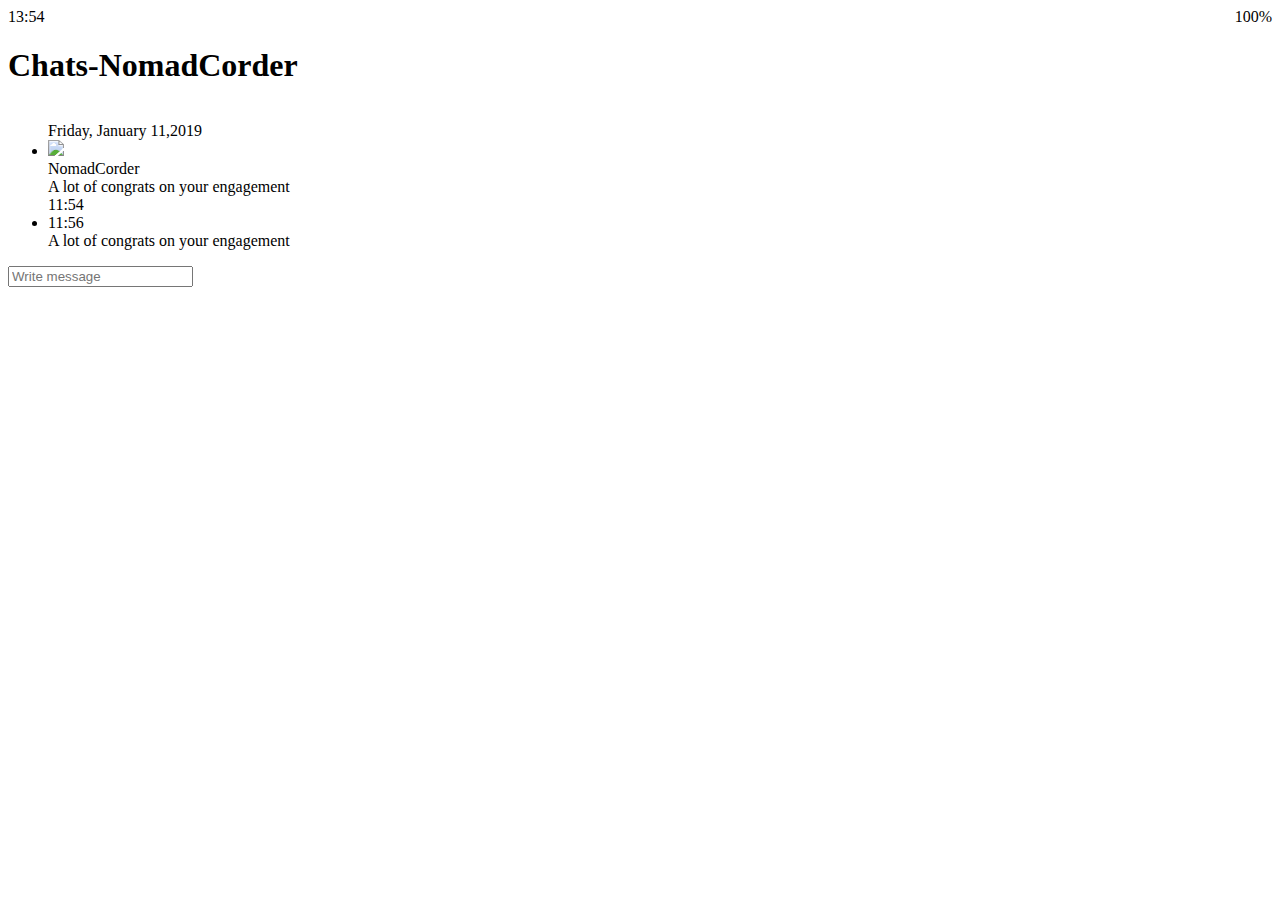
==== chat.html @ b85ddc4b "complete html" ====
<!DOCTYPE html>
<html lang="en">
<head>
    <meta charset="UTF-8">
    <meta name="viewport" content="width=device-width, initial-scale=1.0">
    <meta http-equiv="X-UA-Compatible" content="ie=edge">
    <script src="https://kit.fontawesome.com/92e02b35f3.js" crossorigin="anonymous"></script>
    <title>Chat| KaKao Clone</title>
</head>
<style>
.status-bar{
    display:flex;
    justify-content: space-between;
}
.header{
    display:flex;
    justify-content: space-between;
}
.setting-list{
    display:flex;
    justify-content: space-between;
}
.g-avatar{
    width: 100px;
}
</style>
<body>
    <div class="status-bar">
        <div class="status-bar__column">
            <span class="status-bar__clock">13:54</span>
        </div>
        <div class="status-bar__column">
            <i class="far fa-clock"></i>
            <i class="fas fa-volume-mute"></i>
            <i class="fas fa-wifi"></i>
            <span class="status-bar__column__battery-level">100%</span>
            <i class="fas fa-battery-full"></i>
        </div>
    </div>
    <header class="header">
        <div class="header__header-column">
            <span class="header_icon">
                <a href="index.html">
                    <i class="fas fa-arrow-left fa-2x"></i>
                </a>
            </span>
            <h1 title="setting 페이지입니다" class="header__title">
                Chats-NomadCorder
            </h1>
        </div>
        <div class="header__header-column">
            <span class="header__icon">
                <i class="fas fa-search"></i>
            </span>
            <span class="header__icon">
     <i class="fas fa-bars"></i>
            </span>
        </div>
    </header>
    <main class="chat">
        <ul class="chat__messages">
            <span class="chat__timestamp">
                Friday, January 11,2019
            </span>
            <li class="chat__incoming-message message">
                <img src="../kakao_clone/images/me.jpeg" class="g-avatar">
                 <div class="message__content">   
                    <span class="messege__author">
                        NomadCorder
                    </span>
                    <div class="message__bubble">
                        A lot of congrats on your engagement
                    </div>
                </div>
                <span class="messege__timestamp">
                    11:54
                </span>
            </li>
            <li class="chat__export-message message">
                <span class="messege__timestamp">
                    11:56
                </span>
                <div class="message__content">
                    <div class="message__bubble">
                        A lot of congrats on your engagement
                    </div>
                </div>
            </li> 
        </ul>
        <div class="chat__write">
            <div class="write__column">
                <i class="fas fa-plus-square"></i>
            </div>
            <div class="write__column">
                <input type="text" placeholder="Write message" class="chat__write-input">
            </div>
            <div class="write__column">
                <span class="chat__write-icon">
                    <i class="fas fa-smile"></i>
                </span>
                <span class="chat__write-icon">
                    <i class="fas fa-microphone"></i>
                </span>
            </div>
        </div>
    </main>
</body>
</html>
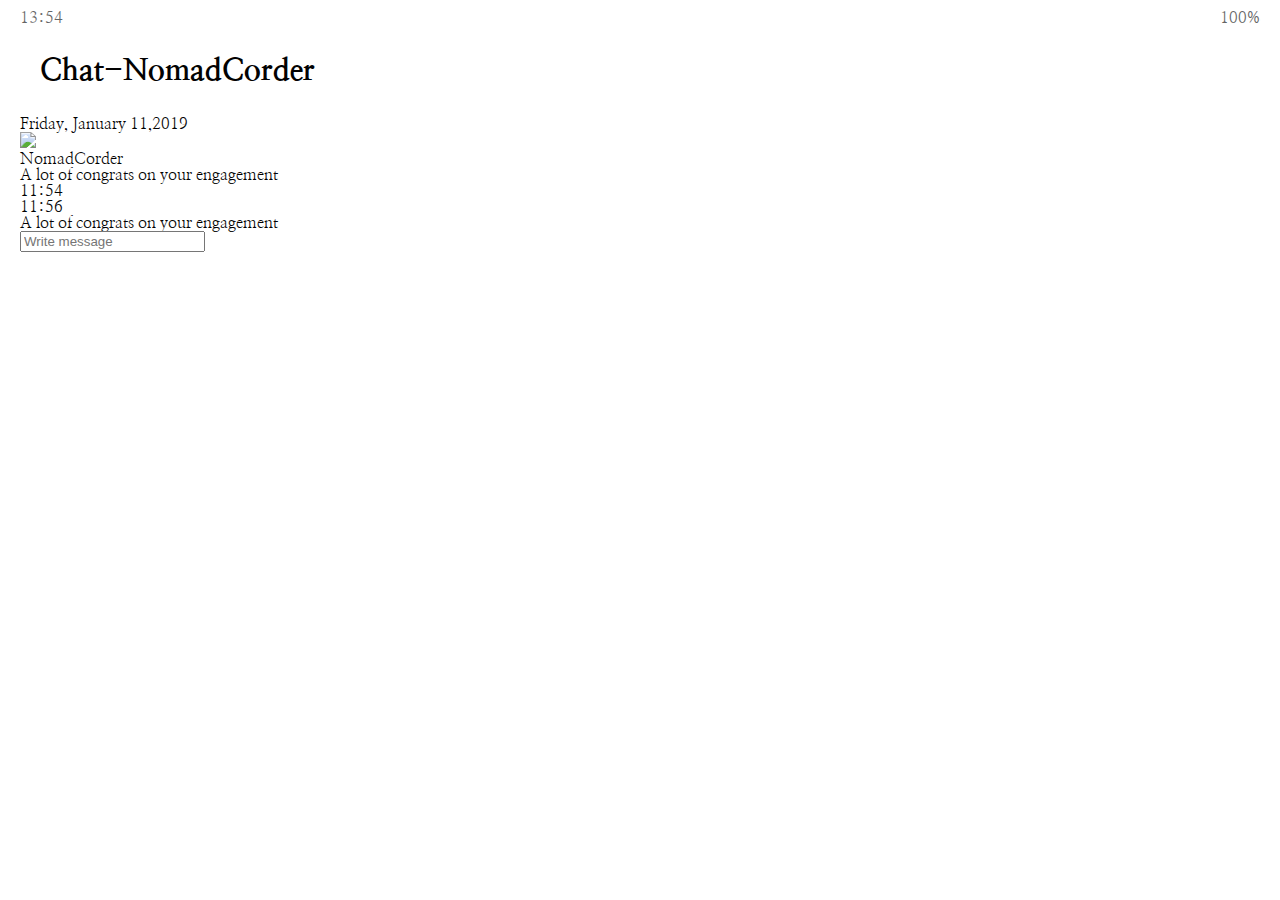
==== commit 5f43aff5: "css" ====
--- a/chat.html
+++ b/chat.html
@@ -4,26 +4,11 @@
     <meta charset="UTF-8">
     <meta name="viewport" content="width=device-width, initial-scale=1.0">
     <meta http-equiv="X-UA-Compatible" content="ie=edge">
+    <link rel="stylesheet" 
+          href="./css/styles.css">
     <script src="https://kit.fontawesome.com/92e02b35f3.js" crossorigin="anonymous"></script>
     <title>Chat| KaKao Clone</title>
 </head>
-<style>
-.status-bar{
-    display:flex;
-    justify-content: space-between;
-}
-.header{
-    display:flex;
-    justify-content: space-between;
-}
-.setting-list{
-    display:flex;
-    justify-content: space-between;
-}
-.g-avatar{
-    width: 100px;
-}
-</style>
 <body>
     <div class="status-bar">
         <div class="status-bar__column">
@@ -40,12 +25,12 @@
     <header class="header">
         <div class="header__header-column">
             <span class="header_icon">
-                <a href="index.html">
-                    <i class="fas fa-arrow-left fa-2x"></i>
+                <a href="index.html" class="header__back-btn">
+                    <i class="fas fa-arrow-left"></i>
                 </a>
             </span>
             <h1 title="setting 페이지입니다" class="header__title">
-                Chats-NomadCorder
+                Chat-NomadCorder
             </h1>
         </div>
         <div class="header__header-column">
@@ -53,7 +38,7 @@
                 <i class="fas fa-search"></i>
             </span>
             <span class="header__icon">
-     <i class="fas fa-bars"></i>
+                <i class="fas fa-bars"></i>
             </span>
         </div>
     </header>
--- a/css/styles.css
+++ b/css/styles.css
@@ -0,0 +1,15 @@
+/* HTML elements */
+@import url('https://fonts.googleapis.com/css?family=Nanum+Myeongjo:400,900&display=swap');
+@import "reset.css";
+@import "status-bar.css";
+@import "header.css";
+@import "nav.css";
+body{
+    backgroud-color: white;
+    padding: 10px 20px;
+    color: #020202;
+    font-family: 'nanum myeongjo';
+}
+a{
+    color: inherit;
+}
